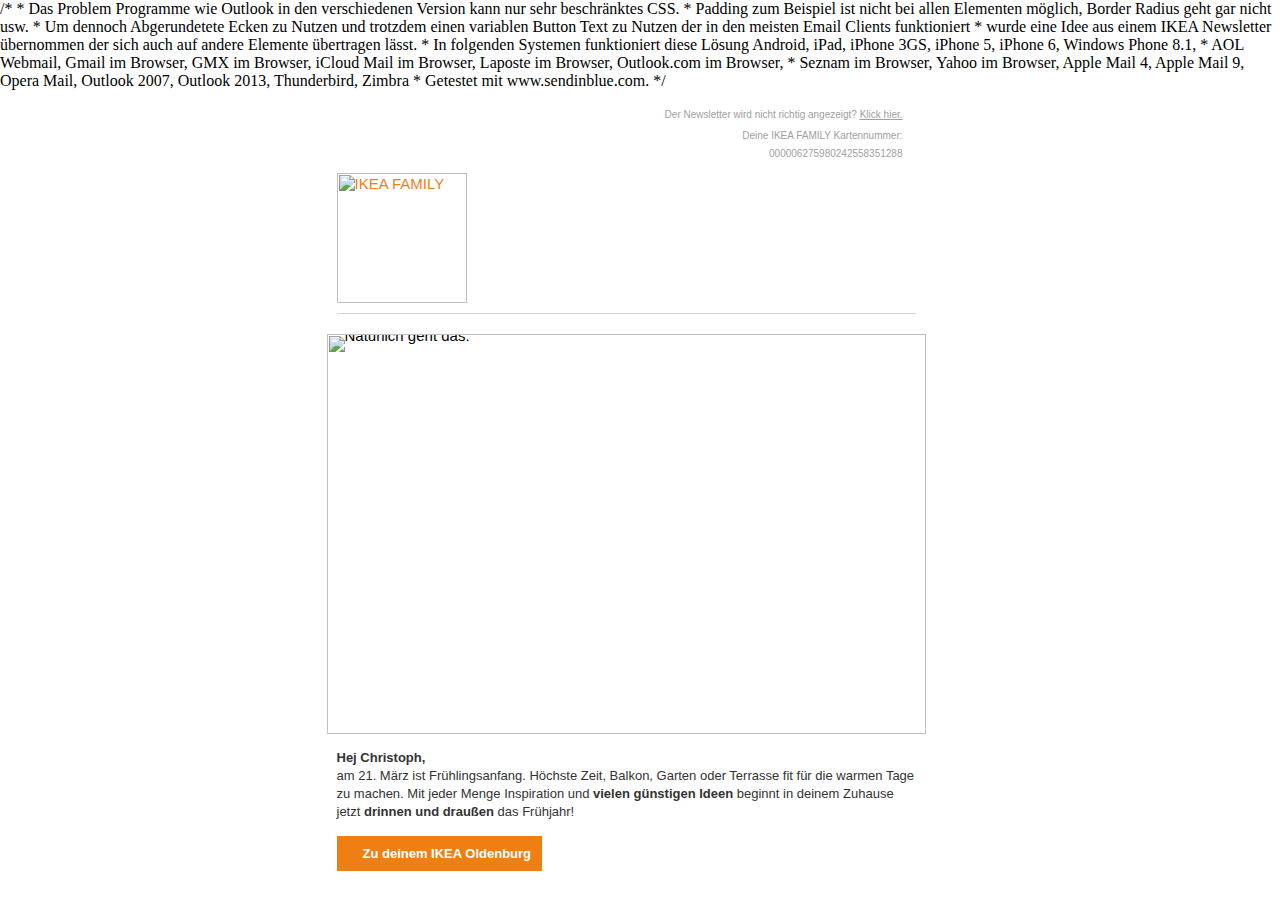
==== Email Templates/Runden Ecken Button.html @ fff4342d "Email Template Runde Ecken" ====
/*
 * Das Problem Programme wie Outlook in den verschiedenen Version kann nur sehr beschränktes CSS. 
 * Padding zum Beispiel ist nicht bei allen Elementen möglich, Border Radius geht gar nicht usw. 
 * Um dennoch Abgerundetete Ecken zu Nutzen und trotzdem einen variablen Button Text zu Nutzen der in den meisten Email Clients funktioniert 
 * wurde eine Idee aus einem IKEA Newsletter übernommen der sich auch auf andere Elemente übertragen lässt. 
 * In folgenden Systemen funktioniert diese Lösung Android, iPad, iPhone 3GS, iPhone 5, iPhone 6, Windows Phone 8.1, 
 * AOL Webmail, Gmail im Browser, GMX im Browser, iCloud Mail im Browser, Laposte im Browser, Outlook.com im Browser, 
 * Seznam im Browser, Yahoo im Browser, Apple Mail 4, Apple Mail 9, Opera Mail, Outlook 2007, Outlook 2013, Thunderbird, Zimbra
 * Getestet mit www.sendinblue.com. 
 */

<!DOCTYPE html PUBLIC "-//W3C//DTD XHTML 1.0 Transitional//EN" "http://www.w3.org/TR/xhtml1/DTD/xhtml1-transitional.dtd">
<html xmlns="http://www.w3.org/1999/xhtml" xmlns:v="urn:schemas-microsoft-com:vml">
	<head>
	<meta http-equiv="X-UA-Compatible" content="IE=edge" />
	<meta name="viewport" content="width=device-width, initial-scale=1" />
	<meta http-equiv="Content-Type" content="text/html; charset=utf-8" />
	<meta name="apple-mobile-web-app-capable" content="yes" />
	<meta name="apple-mobile-web-app-status-bar-style" content="black" />
	<meta name="format-detection" content="telephone=no" />
	<title></title>
	<style type="text/css">        
		/* Resets */
        .ReadMsgBody { width: 100%; background-color: #ebebeb;}
        .ExternalClass {width: 100%; background-color: #ebebeb;}
        .ExternalClass, .ExternalClass p, .ExternalClass span, .ExternalClass font, .ExternalClass td, .ExternalClass div {line-height:100%;}
        body {-webkit-text-size-adjust:none; -ms-text-size-adjust:none;}
        body {margin:0; padding:0;}
        .yshortcuts a {border-bottom: none !important;}
        .rnb-del-min-width{ min-width: 0 !important; }
	</style><!--[if gte mso 11]><style type="text/css">table{border-spacing: 0;	}table td {border-collapse: separate;}</style><![endif]--><!--[if !mso]><!--><style type="text/css">table{border-spacing: 0;} table td {border-collapse: collapse;}</style> <!--<![endif]-->

</head>
<body>
	<table style="text-align:center" align="center" bgcolor="#FFFFFF" border="0" cellpadding="0" cellspacing="0" width="100%">
	   <tbody>
	      <tr>
	         <td style="vertical-align:top" align="left" valign="top">
	            <div align="center">
	               <table style="text-align:center" align="center" bgcolor="#FFFFFF" border="0" cellpadding="0" cellspacing="0" width="627">
	                  <tbody>
	                     <tr>
	                        <td style="vertical-align:top" align="left" valign="top" width="627">
	                           <img class="CToWUd" src="https://ci6.googleusercontent.com/proxy/Rge-6umDldIK0r79fkVGrLZfGG0gTfm3Br0moudXOTrQ17OAxvifv2nCMjVr84qBMw8q6hXHDuzpTgqysh7ThfDVwMa7lgtK3irrl3Y8Y_5JwKg9Nv63Hu3llWJFT-LvoTKhMMdKe7l1z1qnyKNTXtaU2Mc=s0-d-e1-ft#http://open.family-newsletter.de/service/d.gif?i1000q00i3sfq0eri0200h0000000000000002nh6fcgq65" alt="" height="1" hspace="0" border="0" vspace="0" width="1">
	                           <table border="0" cellpadding="0" cellspacing="0" width="627">
	                              <tbody>
	                                 <tr>
	                                    <td style="vertical-align:top" align="left" valign="top" width="599">
	                                       <table border="0" cellpadding="0" cellspacing="0" width="599">
	                                          <tbody>
	                                             <tr>
	                                                <td style="vertical-align:top" height="15" width="10"></td>
	                                                <td style="vertical-align:top" height="15" width="566"></td>
	                                                <td style="vertical-align:top" height="15" width="23"></td>
	                                             </tr>
	                                             <tr>
	                                                <td style="vertical-align:top" width="10"></td>
	                                                <td style="vertical-align:top" align="right" valign="top" width="566"><span style="font-family:Verdana,Arial,Helvetica,sans-serif;font-size:10px;color:#a0a0a0;line-height:18px">Der Newsletter wird nicht richtig angezeigt?&nbsp;</span><a href="http://open.family-newsletter.de/service?i1000q00i3sfy0eri0200d0000000000000002nh6nzb065&amp;params=2379789+scotty2nd%40gmail.com+0+00b22mi0000ec00000000gtj7ssqg55w" style="font-family:Verdana,Arial,Helvetica,sans-serif;font-size:10px;color:#a0a0a0;line-height:18px;text-decoration:underline" title="" target="_blank"><span style="font-family:Verdana,Arial,Helvetica,sans-serif;font-size:10px;color:#a0a0a0;line-height:18px;text-decoration:underline">Klick hier.<span style="font-family:Verdana,Arial,Helvetica,sans-serif;font-size:10px;color:#a0a0a0;line-height:18px;text-decoration:underline;font-size:0">&nbsp;</span></span></a></td>
	                                                <td style="vertical-align:top" width="23"></td>
	                                             </tr>
	                                          </tbody>
	                                       </table>
	                                       <table border="0" cellpadding="0" cellspacing="0" width="599">
	                                          <tbody>
	                                             <tr>
	                                                <td style="vertical-align:top" width="10"></td>
	                                                <td style="vertical-align:top" align="right" valign="top" width="566"><span style="font-family:Verdana,Arial,Helvetica,sans-serif;font-size:10px;color:#a0a0a0;line-height:18px">Deine IKEA FAMILY Kartennummer:</span><br style="font-size:10px;line-height:18px"><span style="font-family:Verdana,Arial,Helvetica,sans-serif;font-size:10px;color:#a0a0a0;line-height:18px">000006275980242558351288</span><br style="font-size:10px;line-height:18px"></td>
	                                                <td style="vertical-align:top" width="23"></td>
	                                             </tr>
	                                          </tbody>
	                                       </table>
	                                       <table border="0" cellpadding="0" cellspacing="0" width="599">
	                                          <tbody>
	                                             <tr>
	                                                <td style="vertical-align:top" height="10" width="10"></td>
	                                                <td style="vertical-align:top" height="10" width="579"></td>
	                                                <td style="vertical-align:top" height="10" width="10"></td>
	                                             </tr>
	                                             <tr>
	                                                <td style="vertical-align:top" width="10"></td>
	                                                <td style="vertical-align:top;line-height:0px" align="left" valign="top" width="579"><a href="http://open.family-newsletter.de/service/d.html?i1000q00i3sg00eri0200d0000000000000002nh6hr3065" style="font-size:15px;text-decoration:none;color:#f07f13;font-family:Verdana,Geneva,sans-serif;line-height:0px" target="_blank"><img class="CToWUd" src="https://ci5.googleusercontent.com/proxy/WDRLwGyMp-wM7e0ba54XkIrBPikC4nI4_rr_Wdnoy0QLTVBytt6KvGb2tPo9Fj3nDPQ1J93VwwZtHf_GKm5phWotsI-sfb0_kJy9Jqm99u8XbktfaP0B_g=s0-d-e1-ft#http://rabx3.de/templates/ikea/family/assets/template/ikea_fam.jpg" alt="IKEA FAMILY" style="font-size:15px;text-decoration:none;color:#f07f13;font-family:Verdana,Geneva,sans-serif;line-height:18px" hspace="0" align="top" border="0" vspace="0" width="130"></a></td>
	                                                <td style="vertical-align:top" width="10"></td>
	                                             </tr>
	                                             <tr>
	                                                <td style="vertical-align:top" height="10" width="10"></td>
	                                                <td style="vertical-align:top" height="10" width="579"></td>
	                                                <td style="vertical-align:top" height="10" width="10"></td>
	                                             </tr>
	                                             <tr>
	                                                <td style="vertical-align:top" height="1" width="10"></td>
	                                                <td style="vertical-align:top" height="1" bgcolor="#d6d6d6" width="579"></td>
	                                                <td style="vertical-align:top" height="1" width="10"></td>
	                                             </tr>
	                                             <tr>
	                                                <td style="vertical-align:top" height="20" width="10"></td>
	                                                <td style="vertical-align:top" height="20" width="579"></td>
	                                                <td style="vertical-align:top" height="20" width="10"></td>
	                                             </tr>
	                                          </tbody>
	                                       </table>
	                                       <table border="0" cellpadding="0" cellspacing="0" width="599">
	                                          <tbody>
	                                             <tr>
	                                                <td style="vertical-align:top;line-height:0px" align="left" valign="top" width="599"><a href="http://open.family-newsletter.de/service?i1000q00i3sgi0eri0200d0000000000000002nh6m4di65&amp;cid=de%7Cem%7CIKEA%20FAMILY%20Oldenburg%7CFY16_Outdoor%7C240945%7CHeader%7CAllgemeines_Angebot" style="font-size:15px;text-decoration:none;color:#000000;font-family:Verdana,Geneva,sans-serif;line-height:0px" target="_blank"><img class="CToWUd" src="https://ci6.googleusercontent.com/proxy/cce0XqAoLjE5-vBAkfmv86cE-1BROrXrOe43nA8WSaz8nYvDVc6itT3yu6TA_8I_8dsbeQlR5QU-Vvks9JpedefpEWk2vZT_qoo8sBFJ-xHDtW0XVuL9uXieizRLp3oSfT-AkImHbnvCeXRh=s0-d-e1-ft#http://picikea.de/im/files/GJ16/0000_Zentral/20160303_IF_NL_Outdoor_kw12/editorial.jpg" alt="Natürlich geht das." title="Natürlich geht das." height="400" border="0" width="599"></a></td>
	                                             </tr>
	                                          </tbody>
	                                       </table>
	                                       <table border="0" cellpadding="0" cellspacing="0" width="599">
	                                          <tbody>
	                                             <tr>
	                                                <td style="vertical-align:top" height="15" width="10"></td>
	                                                <td style="vertical-align:top" height="15" width="579"></td>
	                                                <td style="vertical-align:top" height="15" width="10"></td>
	                                             </tr>
	                                             <tr>
	                                                <td style="vertical-align:top" width="10"></td>
	                                                <td style="vertical-align:top" align="left" valign="top" width="579">
	                                                   <table border="0" cellpadding="0" cellspacing="0" width="579">
	                                                      <tbody>
	                                                         <tr>
	                                                            <td style="vertical-align:top" align="left" valign="top" width="579">
	                                                               <span style="font-weight:bold;font-family:Verdana,Geneva,sans-serif;font-size:13px;color:#333333;line-height:18px">Hej Christoph,</span><br style="font-size:13px;line-height:18px"><span style="font-family:Verdana,Geneva,sans-serif;font-size:13px;color:#333333;line-height:18px">am 21. März ist Frühlingsanfang. Höchste Zeit, Balkon, Garten oder Terrasse fit für die warmen Tage zu machen. Mit jeder Menge Inspiration und <b>vielen günstigen Ideen</b> beginnt in deinem Zuhause jetzt <b>drinnen und draußen</b> das Frühjahr!</span><br style="font-size:13px;line-height:18px">
	                                                               <table style="height:15px" border="0" cellpadding="0" cellspacing="0" width="579">
	                                                                  <tbody>
	                                                                     <tr>
	                                                                        <td style="vertical-align:top" height="15" width="579"></td>
	                                                                     </tr>
	                                                                  </tbody>
	                                                               </table>
	                                                               <table bgcolor="#f07f13" border="0" cellpadding="0" cellspacing="0">
	                                                                  <tbody>
	                                                                     <tr>
	                                                                        <td style="line-height:0px" height="9" align="left" bgcolor="#f07f13" valign="top" width="26"><img class="CToWUd" src="https://ci5.googleusercontent.com/proxy/OGu9364bGDmdL1vCLl18xFjksOujuI6M3Zw3_G5jYaCIoGj8nLtUusZMjkqWCHqemwZo-SeXgCJm5YucxyL-VDPnPI3CSrRKhrRcFWZcUo8Z9ogNlg=s0-d-e1-ft#http://rabx3.de/templates/ikea/family/assets/template/btn_1.jpg" alt="" hspace="0" align="top" border="0" vspace="0"></td>
	                                                                        <td bgcolor="#f07f13"></td>
	                                                                        <td style="line-height:0px" height="9" align="left" bgcolor="#f07f13" valign="top" width="11"><img class="CToWUd" src="https://ci6.googleusercontent.com/proxy/G4KugJhrkOSln8u7jY-b8EnVlcPz55i9E85bba6l-EwbtI0wwJv1lLIqkfDj6-Qlzz3iDwIiQB7qbcpK1gRoC0qAH6aypEHRyTkCNfKXo44M0sAn5g=s0-d-e1-ft#http://rabx3.de/templates/ikea/family/assets/template/btn_2.jpg" alt="" hspace="0" align="top" border="0" vspace="0"></td>
	                                                                     </tr>
	                                                                     <tr>
	                                                                        <td style="line-height:0px" align="center" bgcolor="#f07f13" valign="middle"><img class="CToWUd" src="https://ci4.googleusercontent.com/proxy/nJuDu8tS9YnjDyVo8LdutHoT3x3y4irKErFXHYbTDrDam-l8NV1v2RTNvt4Tt3B3JbK1zrK5ipQjIwFybZ1PT8A3xWWPIRVhex-CQ9SN6wyqpRvcag=s0-d-e1-ft#http://rabx3.de/templates/ikea/family/assets/template/btn_3.jpg" alt="" hspace="0" align="middle" border="0" vspace="0"></td>
	                                                                        <td align="left" bgcolor="#f07f13" valign="middle"><a href="http://open.family-newsletter.de/service?i1000q00i3smi0eri0200d0000000000000002nh6nqmi65&amp;cid=de%7Cem%7CIKEA%20FAMILY%20Oldenburg%7CFY16_Outdoor%7C240945%7CHeader%7CLokale_Aktionen" style="font-size:13px;font-weight:bold;text-decoration:none;color:#ffffff;font-family:Verdana,Geneva,sans-serif;line-height:18px" target="_blank"><span style="font-size:13px;font-weight:bold;text-decoration:none;color:#ffffff;font-family:Verdana,Geneva,sans-serif;line-height:18px">Zu deinem IKEA Oldenburg</span></a></td>
	                                                                        <td bgcolor="#f07f13" width="11"></td>
	                                                                     </tr>
	                                                                     <tr>
	                                                                        <td style="line-height:0px" height="8" align="left" bgcolor="#f07f13" valign="top" width="26"><img class="CToWUd" src="https://ci4.googleusercontent.com/proxy/QYeslo1NtDcJ9BVmaBHvanA6ndRGxlZxRy5S7pv1aKQjn4ouiXb5SARk1cbDIIB8_UlNahsdHmbe4f82_JEcLKec8Re9_rufpr2u7fvZ2NNszacvkw=s0-d-e1-ft#http://rabx3.de/templates/ikea/family/assets/template/btn_4.jpg" alt="" hspace="0" align="top" border="0" vspace="0"></td>
	                                                                        <td bgcolor="#f07f13"></td>
	                                                                        <td style="line-height:0px" height="8" align="left" bgcolor="#f07f13" valign="top" width="11"><img class="CToWUd" src="https://ci4.googleusercontent.com/proxy/eFhEOuxcYCfdhNwZ9Mp72yGcKqWqlw6ktBnZnREsen-k82IWmRiCsupqzE9mhc6wtkdiJK8hzKz9iNgDAZZKcEfKsWxl1_OuhdsMUi2lhrCbdcDsRA=s0-d-e1-ft#http://rabx3.de/templates/ikea/family/assets/template/btn_5.jpg" alt="" hspace="0" align="top" border="0" vspace="0"></td>
	                                                                     </tr>
	                                                                  </tbody>
	                                                               </table>
	                                                            </td>
	                                                         </tr>
	                                                      </tbody>
	                                                   </table>
	                                                </td>
	                                                <td style="vertical-align:top" width="10"></td>
	                                             </tr>
	                                          </tbody>
	                                       </table>
	                                       <table border="0" cellpadding="0" cellspacing="0" width="599">
	                                          <tbody>
	                                             <tr>
	                                                <td style="vertical-align:top" height="10" width="599"></td>
	                                             </tr>
	                                          </tbody>
	                                       </table>
	                                    </td>
	                                 </tr>
	                              </tbody>
	                           </table>
	                        </td>
	                     </tr>
	                  </tbody>
	               </table>
	            </div>
	         </td>
	      </tr>
	   </tbody>
	</table>
</body>
</html>
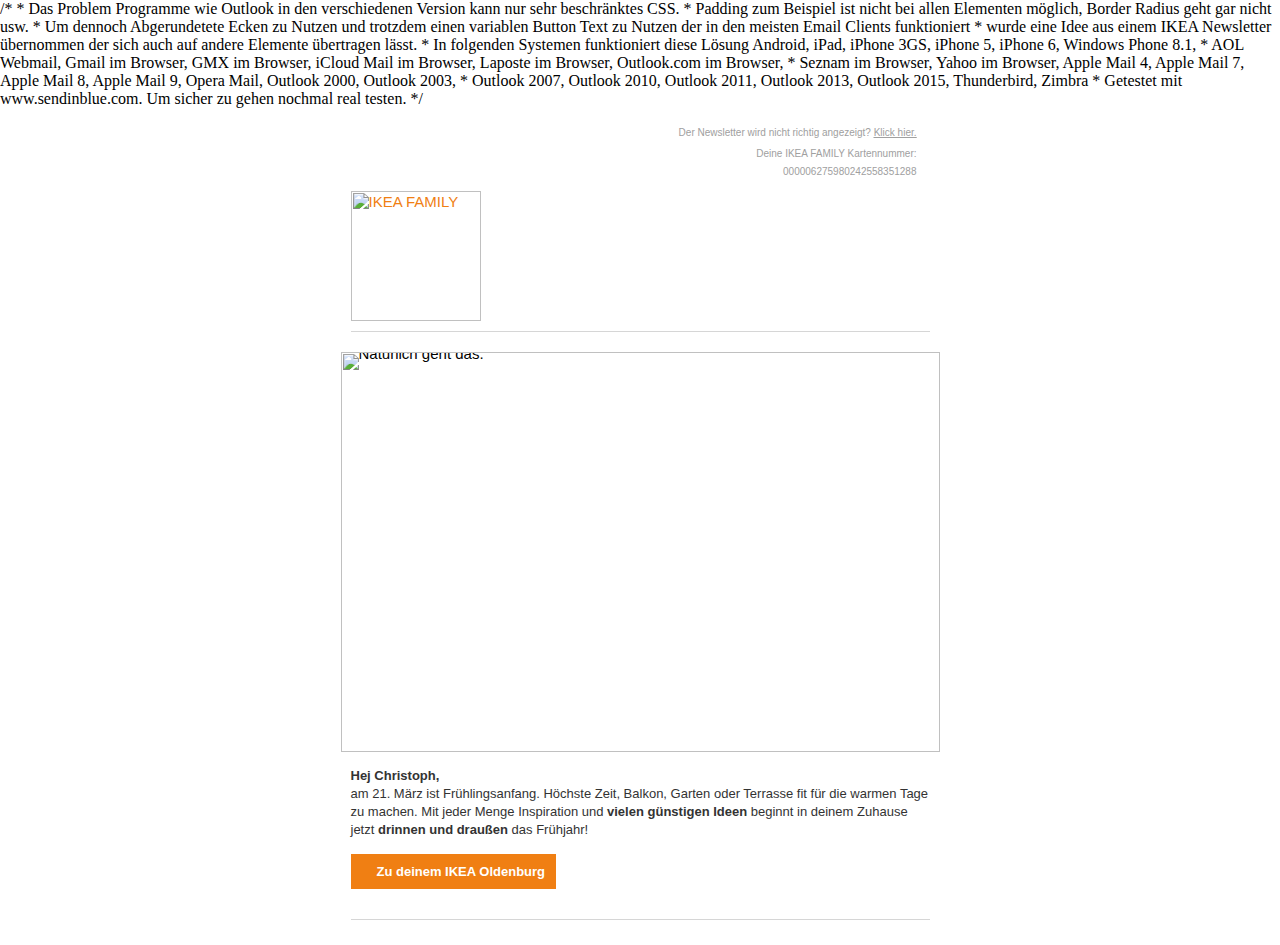
==== commit ad5aee9f: "Mail Template Round Corners" ====
--- a/Email Templates/Runden Ecken Button.html
+++ b/Email Templates/Runden Ecken Button.html
@@ -5,175 +5,246 @@
  * wurde eine Idee aus einem IKEA Newsletter übernommen der sich auch auf andere Elemente übertragen lässt. 
  * In folgenden Systemen funktioniert diese Lösung Android, iPad, iPhone 3GS, iPhone 5, iPhone 6, Windows Phone 8.1, 
  * AOL Webmail, Gmail im Browser, GMX im Browser, iCloud Mail im Browser, Laposte im Browser, Outlook.com im Browser, 
- * Seznam im Browser, Yahoo im Browser, Apple Mail 4, Apple Mail 9, Opera Mail, Outlook 2007, Outlook 2013, Thunderbird, Zimbra
- * Getestet mit www.sendinblue.com. 
+ * Seznam im Browser, Yahoo im Browser, Apple Mail 4, Apple Mail 7, Apple Mail 8, Apple Mail 9, Opera Mail, Outlook 2000, Outlook 2003, 
+ * Outlook 2007, Outlook 2010, Outlook 2011, Outlook 2013, Outlook 2015, Thunderbird, Zimbra
+ * Getestet mit www.sendinblue.com. Um sicher zu gehen nochmal real testen. 
  */
 
 <!DOCTYPE html PUBLIC "-//W3C//DTD XHTML 1.0 Transitional//EN" "http://www.w3.org/TR/xhtml1/DTD/xhtml1-transitional.dtd">
 <html xmlns="http://www.w3.org/1999/xhtml" xmlns:v="urn:schemas-microsoft-com:vml">
-	<head>
-	<meta http-equiv="X-UA-Compatible" content="IE=edge" />
-	<meta name="viewport" content="width=device-width, initial-scale=1" />
-	<meta http-equiv="Content-Type" content="text/html; charset=utf-8" />
-	<meta name="apple-mobile-web-app-capable" content="yes" />
-	<meta name="apple-mobile-web-app-status-bar-style" content="black" />
-	<meta name="format-detection" content="telephone=no" />
-	<title></title>
-	<style type="text/css">        
-		/* Resets */
-        .ReadMsgBody { width: 100%; background-color: #ebebeb;}
-        .ExternalClass {width: 100%; background-color: #ebebeb;}
-        .ExternalClass, .ExternalClass p, .ExternalClass span, .ExternalClass font, .ExternalClass td, .ExternalClass div {line-height:100%;}
-        body {-webkit-text-size-adjust:none; -ms-text-size-adjust:none;}
-        body {margin:0; padding:0;}
-        .yshortcuts a {border-bottom: none !important;}
-        .rnb-del-min-width{ min-width: 0 !important; }
-	</style><!--[if gte mso 11]><style type="text/css">table{border-spacing: 0;	}table td {border-collapse: separate;}</style><![endif]--><!--[if !mso]><!--><style type="text/css">table{border-spacing: 0;} table td {border-collapse: collapse;}</style> <!--<![endif]-->
-
-</head>
-<body>
-	<table style="text-align:center" align="center" bgcolor="#FFFFFF" border="0" cellpadding="0" cellspacing="0" width="100%">
-	   <tbody>
-	      <tr>
-	         <td style="vertical-align:top" align="left" valign="top">
-	            <div align="center">
-	               <table style="text-align:center" align="center" bgcolor="#FFFFFF" border="0" cellpadding="0" cellspacing="0" width="627">
-	                  <tbody>
-	                     <tr>
-	                        <td style="vertical-align:top" align="left" valign="top" width="627">
-	                           <img class="CToWUd" src="https://ci6.googleusercontent.com/proxy/Rge-6umDldIK0r79fkVGrLZfGG0gTfm3Br0moudXOTrQ17OAxvifv2nCMjVr84qBMw8q6hXHDuzpTgqysh7ThfDVwMa7lgtK3irrl3Y8Y_5JwKg9Nv63Hu3llWJFT-LvoTKhMMdKe7l1z1qnyKNTXtaU2Mc=s0-d-e1-ft#http://open.family-newsletter.de/service/d.gif?i1000q00i3sfq0eri0200h0000000000000002nh6fcgq65" alt="" height="1" hspace="0" border="0" vspace="0" width="1">
-	                           <table border="0" cellpadding="0" cellspacing="0" width="627">
-	                              <tbody>
-	                                 <tr>
-	                                    <td style="vertical-align:top" align="left" valign="top" width="599">
-	                                       <table border="0" cellpadding="0" cellspacing="0" width="599">
-	                                          <tbody>
-	                                             <tr>
-	                                                <td style="vertical-align:top" height="15" width="10"></td>
-	                                                <td style="vertical-align:top" height="15" width="566"></td>
-	                                                <td style="vertical-align:top" height="15" width="23"></td>
-	                                             </tr>
-	                                             <tr>
-	                                                <td style="vertical-align:top" width="10"></td>
-	                                                <td style="vertical-align:top" align="right" valign="top" width="566"><span style="font-family:Verdana,Arial,Helvetica,sans-serif;font-size:10px;color:#a0a0a0;line-height:18px">Der Newsletter wird nicht richtig angezeigt?&nbsp;</span><a href="http://open.family-newsletter.de/service?i1000q00i3sfy0eri0200d0000000000000002nh6nzb065&amp;params=2379789+scotty2nd%40gmail.com+0+00b22mi0000ec00000000gtj7ssqg55w" style="font-family:Verdana,Arial,Helvetica,sans-serif;font-size:10px;color:#a0a0a0;line-height:18px;text-decoration:underline" title="" target="_blank"><span style="font-family:Verdana,Arial,Helvetica,sans-serif;font-size:10px;color:#a0a0a0;line-height:18px;text-decoration:underline">Klick hier.<span style="font-family:Verdana,Arial,Helvetica,sans-serif;font-size:10px;color:#a0a0a0;line-height:18px;text-decoration:underline;font-size:0">&nbsp;</span></span></a></td>
-	                                                <td style="vertical-align:top" width="23"></td>
-	                                             </tr>
-	                                          </tbody>
-	                                       </table>
-	                                       <table border="0" cellpadding="0" cellspacing="0" width="599">
-	                                          <tbody>
-	                                             <tr>
-	                                                <td style="vertical-align:top" width="10"></td>
-	                                                <td style="vertical-align:top" align="right" valign="top" width="566"><span style="font-family:Verdana,Arial,Helvetica,sans-serif;font-size:10px;color:#a0a0a0;line-height:18px">Deine IKEA FAMILY Kartennummer:</span><br style="font-size:10px;line-height:18px"><span style="font-family:Verdana,Arial,Helvetica,sans-serif;font-size:10px;color:#a0a0a0;line-height:18px">000006275980242558351288</span><br style="font-size:10px;line-height:18px"></td>
-	                                                <td style="vertical-align:top" width="23"></td>
-	                                             </tr>
-	                                          </tbody>
-	                                       </table>
-	                                       <table border="0" cellpadding="0" cellspacing="0" width="599">
-	                                          <tbody>
-	                                             <tr>
-	                                                <td style="vertical-align:top" height="10" width="10"></td>
-	                                                <td style="vertical-align:top" height="10" width="579"></td>
-	                                                <td style="vertical-align:top" height="10" width="10"></td>
-	                                             </tr>
-	                                             <tr>
-	                                                <td style="vertical-align:top" width="10"></td>
-	                                                <td style="vertical-align:top;line-height:0px" align="left" valign="top" width="579"><a href="http://open.family-newsletter.de/service/d.html?i1000q00i3sg00eri0200d0000000000000002nh6hr3065" style="font-size:15px;text-decoration:none;color:#f07f13;font-family:Verdana,Geneva,sans-serif;line-height:0px" target="_blank"><img class="CToWUd" src="https://ci5.googleusercontent.com/proxy/WDRLwGyMp-wM7e0ba54XkIrBPikC4nI4_rr_Wdnoy0QLTVBytt6KvGb2tPo9Fj3nDPQ1J93VwwZtHf_GKm5phWotsI-sfb0_kJy9Jqm99u8XbktfaP0B_g=s0-d-e1-ft#http://rabx3.de/templates/ikea/family/assets/template/ikea_fam.jpg" alt="IKEA FAMILY" style="font-size:15px;text-decoration:none;color:#f07f13;font-family:Verdana,Geneva,sans-serif;line-height:18px" hspace="0" align="top" border="0" vspace="0" width="130"></a></td>
-	                                                <td style="vertical-align:top" width="10"></td>
-	                                             </tr>
-	                                             <tr>
-	                                                <td style="vertical-align:top" height="10" width="10"></td>
-	                                                <td style="vertical-align:top" height="10" width="579"></td>
-	                                                <td style="vertical-align:top" height="10" width="10"></td>
-	                                             </tr>
-	                                             <tr>
-	                                                <td style="vertical-align:top" height="1" width="10"></td>
-	                                                <td style="vertical-align:top" height="1" bgcolor="#d6d6d6" width="579"></td>
-	                                                <td style="vertical-align:top" height="1" width="10"></td>
-	                                             </tr>
-	                                             <tr>
-	                                                <td style="vertical-align:top" height="20" width="10"></td>
-	                                                <td style="vertical-align:top" height="20" width="579"></td>
-	                                                <td style="vertical-align:top" height="20" width="10"></td>
-	                                             </tr>
-	                                          </tbody>
-	                                       </table>
-	                                       <table border="0" cellpadding="0" cellspacing="0" width="599">
-	                                          <tbody>
-	                                             <tr>
-	                                                <td style="vertical-align:top;line-height:0px" align="left" valign="top" width="599"><a href="http://open.family-newsletter.de/service?i1000q00i3sgi0eri0200d0000000000000002nh6m4di65&amp;cid=de%7Cem%7CIKEA%20FAMILY%20Oldenburg%7CFY16_Outdoor%7C240945%7CHeader%7CAllgemeines_Angebot" style="font-size:15px;text-decoration:none;color:#000000;font-family:Verdana,Geneva,sans-serif;line-height:0px" target="_blank"><img class="CToWUd" src="https://ci6.googleusercontent.com/proxy/cce0XqAoLjE5-vBAkfmv86cE-1BROrXrOe43nA8WSaz8nYvDVc6itT3yu6TA_8I_8dsbeQlR5QU-Vvks9JpedefpEWk2vZT_qoo8sBFJ-xHDtW0XVuL9uXieizRLp3oSfT-AkImHbnvCeXRh=s0-d-e1-ft#http://picikea.de/im/files/GJ16/0000_Zentral/20160303_IF_NL_Outdoor_kw12/editorial.jpg" alt="Natürlich geht das." title="Natürlich geht das." height="400" border="0" width="599"></a></td>
-	                                             </tr>
-	                                          </tbody>
-	                                       </table>
-	                                       <table border="0" cellpadding="0" cellspacing="0" width="599">
-	                                          <tbody>
-	                                             <tr>
-	                                                <td style="vertical-align:top" height="15" width="10"></td>
-	                                                <td style="vertical-align:top" height="15" width="579"></td>
-	                                                <td style="vertical-align:top" height="15" width="10"></td>
-	                                             </tr>
-	                                             <tr>
-	                                                <td style="vertical-align:top" width="10"></td>
-	                                                <td style="vertical-align:top" align="left" valign="top" width="579">
-	                                                   <table border="0" cellpadding="0" cellspacing="0" width="579">
-	                                                      <tbody>
-	                                                         <tr>
-	                                                            <td style="vertical-align:top" align="left" valign="top" width="579">
-	                                                               <span style="font-weight:bold;font-family:Verdana,Geneva,sans-serif;font-size:13px;color:#333333;line-height:18px">Hej Christoph,</span><br style="font-size:13px;line-height:18px"><span style="font-family:Verdana,Geneva,sans-serif;font-size:13px;color:#333333;line-height:18px">am 21. März ist Frühlingsanfang. Höchste Zeit, Balkon, Garten oder Terrasse fit für die warmen Tage zu machen. Mit jeder Menge Inspiration und <b>vielen günstigen Ideen</b> beginnt in deinem Zuhause jetzt <b>drinnen und draußen</b> das Frühjahr!</span><br style="font-size:13px;line-height:18px">
-	                                                               <table style="height:15px" border="0" cellpadding="0" cellspacing="0" width="579">
-	                                                                  <tbody>
-	                                                                     <tr>
-	                                                                        <td style="vertical-align:top" height="15" width="579"></td>
-	                                                                     </tr>
-	                                                                  </tbody>
-	                                                               </table>
-	                                                               <table bgcolor="#f07f13" border="0" cellpadding="0" cellspacing="0">
-	                                                                  <tbody>
-	                                                                     <tr>
-	                                                                        <td style="line-height:0px" height="9" align="left" bgcolor="#f07f13" valign="top" width="26"><img class="CToWUd" src="https://ci5.googleusercontent.com/proxy/OGu9364bGDmdL1vCLl18xFjksOujuI6M3Zw3_G5jYaCIoGj8nLtUusZMjkqWCHqemwZo-SeXgCJm5YucxyL-VDPnPI3CSrRKhrRcFWZcUo8Z9ogNlg=s0-d-e1-ft#http://rabx3.de/templates/ikea/family/assets/template/btn_1.jpg" alt="" hspace="0" align="top" border="0" vspace="0"></td>
-	                                                                        <td bgcolor="#f07f13"></td>
-	                                                                        <td style="line-height:0px" height="9" align="left" bgcolor="#f07f13" valign="top" width="11"><img class="CToWUd" src="https://ci6.googleusercontent.com/proxy/G4KugJhrkOSln8u7jY-b8EnVlcPz55i9E85bba6l-EwbtI0wwJv1lLIqkfDj6-Qlzz3iDwIiQB7qbcpK1gRoC0qAH6aypEHRyTkCNfKXo44M0sAn5g=s0-d-e1-ft#http://rabx3.de/templates/ikea/family/assets/template/btn_2.jpg" alt="" hspace="0" align="top" border="0" vspace="0"></td>
-	                                                                     </tr>
-	                                                                     <tr>
-	                                                                        <td style="line-height:0px" align="center" bgcolor="#f07f13" valign="middle"><img class="CToWUd" src="https://ci4.googleusercontent.com/proxy/nJuDu8tS9YnjDyVo8LdutHoT3x3y4irKErFXHYbTDrDam-l8NV1v2RTNvt4Tt3B3JbK1zrK5ipQjIwFybZ1PT8A3xWWPIRVhex-CQ9SN6wyqpRvcag=s0-d-e1-ft#http://rabx3.de/templates/ikea/family/assets/template/btn_3.jpg" alt="" hspace="0" align="middle" border="0" vspace="0"></td>
-	                                                                        <td align="left" bgcolor="#f07f13" valign="middle"><a href="http://open.family-newsletter.de/service?i1000q00i3smi0eri0200d0000000000000002nh6nqmi65&amp;cid=de%7Cem%7CIKEA%20FAMILY%20Oldenburg%7CFY16_Outdoor%7C240945%7CHeader%7CLokale_Aktionen" style="font-size:13px;font-weight:bold;text-decoration:none;color:#ffffff;font-family:Verdana,Geneva,sans-serif;line-height:18px" target="_blank"><span style="font-size:13px;font-weight:bold;text-decoration:none;color:#ffffff;font-family:Verdana,Geneva,sans-serif;line-height:18px">Zu deinem IKEA Oldenburg</span></a></td>
-	                                                                        <td bgcolor="#f07f13" width="11"></td>
-	                                                                     </tr>
-	                                                                     <tr>
-	                                                                        <td style="line-height:0px" height="8" align="left" bgcolor="#f07f13" valign="top" width="26"><img class="CToWUd" src="https://ci4.googleusercontent.com/proxy/QYeslo1NtDcJ9BVmaBHvanA6ndRGxlZxRy5S7pv1aKQjn4ouiXb5SARk1cbDIIB8_UlNahsdHmbe4f82_JEcLKec8Re9_rufpr2u7fvZ2NNszacvkw=s0-d-e1-ft#http://rabx3.de/templates/ikea/family/assets/template/btn_4.jpg" alt="" hspace="0" align="top" border="0" vspace="0"></td>
-	                                                                        <td bgcolor="#f07f13"></td>
-	                                                                        <td style="line-height:0px" height="8" align="left" bgcolor="#f07f13" valign="top" width="11"><img class="CToWUd" src="https://ci4.googleusercontent.com/proxy/eFhEOuxcYCfdhNwZ9Mp72yGcKqWqlw6ktBnZnREsen-k82IWmRiCsupqzE9mhc6wtkdiJK8hzKz9iNgDAZZKcEfKsWxl1_OuhdsMUi2lhrCbdcDsRA=s0-d-e1-ft#http://rabx3.de/templates/ikea/family/assets/template/btn_5.jpg" alt="" hspace="0" align="top" border="0" vspace="0"></td>
-	                                                                     </tr>
-	                                                                  </tbody>
-	                                                               </table>
-	                                                            </td>
-	                                                         </tr>
-	                                                      </tbody>
-	                                                   </table>
-	                                                </td>
-	                                                <td style="vertical-align:top" width="10"></td>
-	                                             </tr>
-	                                          </tbody>
-	                                       </table>
-	                                       <table border="0" cellpadding="0" cellspacing="0" width="599">
-	                                          <tbody>
-	                                             <tr>
-	                                                <td style="vertical-align:top" height="10" width="599"></td>
-	                                             </tr>
-	                                          </tbody>
-	                                       </table>
-	                                    </td>
-	                                 </tr>
-	                              </tbody>
-	                           </table>
-	                        </td>
-	                     </tr>
-	                  </tbody>
-	               </table>
-	            </div>
-	         </td>
-	      </tr>
-	   </tbody>
-	</table>
-</body>
+   <head>
+      <meta http-equiv="X-UA-Compatible" content="IE=edge" />
+      <meta name="viewport" content="width=device-width, initial-scale=1" />
+      <meta http-equiv="Content-Type" content="text/html; charset=utf-8" />
+      <meta name="apple-mobile-web-app-capable" content="yes" />
+      <meta name="apple-mobile-web-app-status-bar-style" content="black" />
+      <meta name="format-detection" content="telephone=no" />
+      <title>asd</title>
+      <style type="text/css">        /* Resets */
+         .ReadMsgBody { width: 100%; background-color: #ebebeb;}
+         .ExternalClass {width: 100%; background-color: #ebebeb;}
+         .ExternalClass, .ExternalClass p, .ExternalClass span, .ExternalClass font, .ExternalClass td, .ExternalClass div {line-height:100%;}
+         body {-webkit-text-size-adjust:none; -ms-text-size-adjust:none;}
+         body {margin:0; padding:0;}
+         .yshortcuts a {border-bottom: none !important;}
+         .rnb-del-min-width{ min-width: 0 !important; }
+      </style>
+      <!--[if gte mso 11]>
+      <style type="text/css">table{border-spacing: 0;	}table td {border-collapse: separate;}</style>
+      <![endif]--><!--[if !mso]><!-->
+      <style type="text/css">table{border-spacing: 0;} table td {border-collapse: collapse;}</style>
+      <!--<![endif]-->
+   </head>
+   <body>
+      <table style="text-align:center" align="center" bgcolor="#FFFFFF" border="0" cellpadding="0" cellspacing="0" width="100%">
+         <tbody>
+            <tr>
+               <td style="vertical-align:top" align="left" valign="top">
+                  <div align="center">
+                     <table style="text-align:center" align="center" bgcolor="#FFFFFF" border="0" cellpadding="0" cellspacing="0" width="599">
+                        <tbody>
+                           <tr>
+                              <td style="vertical-align:top" align="left" valign="top" width="599">
+                                 <img class="CToWUd" src="https://ci6.googleusercontent.com/proxy/Rge-6umDldIK0r79fkVGrLZfGG0gTfm3Br0moudXOTrQ17OAxvifv2nCMjVr84qBMw8q6hXHDuzpTgqysh7ThfDVwMa7lgtK3irrl3Y8Y_5JwKg9Nv63Hu3llWJFT-LvoTKhMMdKe7l1z1qnyKNTXtaU2Mc=s0-d-e1-ft#http://open.family-newsletter.de/service/d.gif?i1000q00i3sfq0eri0200h0000000000000002nh6fcgq65" alt="" height="1" hspace="0" border="0" vspace="0" width="1">
+                                 <table border="0" cellpadding="0" cellspacing="0" width="599">
+                                    <tbody>
+                                       <tr>
+                                          <td style="vertical-align:top" align="left" valign="top" width="599">
+                                             <table border="0" cellpadding="0" cellspacing="0" width="599">
+                                                <tbody>
+                                                   <tr>
+                                                      <td style="vertical-align:top" height="15" width="10"></td>
+                                                      <td style="vertical-align:top" height="15" width="566"></td>
+                                                      <td style="vertical-align:top" height="15" width="23"></td>
+                                                   </tr>
+                                                   <tr>
+                                                      <td style="vertical-align:top" width="10"></td>
+                                                      <td style="vertical-align:top" align="right" valign="top" width="566"><span style="font-family:Verdana,Arial,Helvetica,sans-serif;font-size:10px;color:#a0a0a0;line-height:18px">Der Newsletter wird nicht richtig angezeigt?&nbsp;</span><a href="http://open.family-newsletter.de/service?i1000q00i3sfy0eri0200d0000000000000002nh6nzb065&amp;params=2379789+scotty2nd%40gmail.com+0+00b22mi0000ec00000000gtj7ssqg55w" style="font-family:Verdana,Arial,Helvetica,sans-serif;font-size:10px;color:#a0a0a0;line-height:18px;text-decoration:underline" title="" target="_blank"><span style="font-family:Verdana,Arial,Helvetica,sans-serif;font-size:10px;color:#a0a0a0;line-height:18px;text-decoration:underline">Klick hier.<span style="font-family:Verdana,Arial,Helvetica,sans-serif;font-size:10px;color:#a0a0a0;line-height:18px;text-decoration:underline;font-size:0">&nbsp;</span></span></a></td>
+                                                      <td style="vertical-align:top" width="23"></td>
+                                                   </tr>
+                                                </tbody>
+                                             </table>
+                                             <table border="0" cellpadding="0" cellspacing="0" width="599">
+                                                <tbody>
+                                                   <tr>
+                                                      <td style="vertical-align:top" width="10"></td>
+                                                      <td style="vertical-align:top" align="right" valign="top" width="566"><span style="font-family:Verdana,Arial,Helvetica,sans-serif;font-size:10px;color:#a0a0a0;line-height:18px">Deine IKEA FAMILY Kartennummer:</span><br style="font-size:10px;line-height:18px"><span style="font-family:Verdana,Arial,Helvetica,sans-serif;font-size:10px;color:#a0a0a0;line-height:18px">000006275980242558351288</span><br style="font-size:10px;line-height:18px"></td>
+                                                      <td style="vertical-align:top" width="23"></td>
+                                                   </tr>
+                                                </tbody>
+                                             </table>
+                                             <table border="0" cellpadding="0" cellspacing="0" width="599">
+                                                <tbody>
+                                                   <tr>
+                                                      <td style="vertical-align:top" height="10" width="10"></td>
+                                                      <td style="vertical-align:top" height="10" width="579"></td>
+                                                      <td style="vertical-align:top" height="10" width="10"></td>
+                                                   </tr>
+                                                   <tr>
+                                                      <td style="vertical-align:top" width="10"></td>
+                                                      <td style="vertical-align:top;line-height:0px" align="left" valign="top" width="579"><a href="http://open.family-newsletter.de/service/d.html?i1000q00i3sg00eri0200d0000000000000002nh6hr3065" style="font-size:15px;text-decoration:none;color:#f07f13;font-family:Verdana,Geneva,sans-serif;line-height:0px" target="_blank"><img class="CToWUd" src="https://ci5.googleusercontent.com/proxy/WDRLwGyMp-wM7e0ba54XkIrBPikC4nI4_rr_Wdnoy0QLTVBytt6KvGb2tPo9Fj3nDPQ1J93VwwZtHf_GKm5phWotsI-sfb0_kJy9Jqm99u8XbktfaP0B_g=s0-d-e1-ft#http://rabx3.de/templates/ikea/family/assets/template/ikea_fam.jpg" alt="IKEA FAMILY" style="font-size:15px;text-decoration:none;color:#f07f13;font-family:Verdana,Geneva,sans-serif;line-height:18px" hspace="0" align="top" border="0" vspace="0" width="130"></a></td>
+                                                      <td style="vertical-align:top" width="10"></td>
+                                                   </tr>
+                                                   <tr>
+                                                      <td style="vertical-align:top" height="10" width="10"></td>
+                                                      <td style="vertical-align:top" height="10" width="579"></td>
+                                                      <td style="vertical-align:top" height="10" width="10"></td>
+                                                   </tr>
+                                                   <tr>
+                                                      <td style="vertical-align:top" height="1" width="10"></td>
+                                                      <td style="vertical-align:top" height="1" bgcolor="#d6d6d6" width="579"></td>
+                                                      <td style="vertical-align:top" height="1" width="10"></td>
+                                                   </tr>
+                                                   <tr>
+                                                      <td style="vertical-align:top" height="20" width="10"></td>
+                                                      <td style="vertical-align:top" height="20" width="579"></td>
+                                                      <td style="vertical-align:top" height="20" width="10"></td>
+                                                   </tr>
+                                                </tbody>
+                                             </table>
+                                             <table border="0" cellpadding="0" cellspacing="0" width="599">
+                                                <tbody>
+                                                   <tr>
+                                                      <td style="vertical-align:top;line-height:0px" align="left" valign="top" width="599"><a href="http://open.family-newsletter.de/service?i1000q00i3sgi0eri0200d0000000000000002nh6m4di65&amp;cid=de%7Cem%7CIKEA%20FAMILY%20Oldenburg%7CFY16_Outdoor%7C240945%7CHeader%7CAllgemeines_Angebot" style="font-size:15px;text-decoration:none;color:#000000;font-family:Verdana,Geneva,sans-serif;line-height:0px" target="_blank"><img class="CToWUd" src="https://ci6.googleusercontent.com/proxy/cce0XqAoLjE5-vBAkfmv86cE-1BROrXrOe43nA8WSaz8nYvDVc6itT3yu6TA_8I_8dsbeQlR5QU-Vvks9JpedefpEWk2vZT_qoo8sBFJ-xHDtW0XVuL9uXieizRLp3oSfT-AkImHbnvCeXRh=s0-d-e1-ft#http://picikea.de/im/files/GJ16/0000_Zentral/20160303_IF_NL_Outdoor_kw12/editorial.jpg" alt="Natürlich geht das." title="Natürlich geht das." height="400" border="0" width="599"></a></td>
+                                                   </tr>
+                                                </tbody>
+                                             </table>
+                                             <table border="0" cellpadding="0" cellspacing="0" width="599">
+                                                <tbody>
+                                                   <tr>
+                                                      <td style="vertical-align:top" height="15" width="10"></td>
+                                                      <td style="vertical-align:top" height="15" width="579"></td>
+                                                      <td style="vertical-align:top" height="15" width="10"></td>
+                                                   </tr>
+                                                   <tr>
+                                                      <td style="vertical-align:top" width="10"></td>
+                                                      <td style="vertical-align:top" align="left" valign="top" width="579">
+                                                         <table border="0" cellpadding="0" cellspacing="0" width="579">
+                                                            <tbody>
+                                                               <tr>
+                                                                  <td style="vertical-align:top" align="left" valign="top" width="579">
+                                                                     <span style="font-weight:bold;font-family:Verdana,Geneva,sans-serif;font-size:13px;color:#333333;line-height:18px">Hej Christoph,</span><br style="font-size:13px;line-height:18px"><span style="font-family:Verdana,Geneva,sans-serif;font-size:13px;color:#333333;line-height:18px">am 21. März ist Frühlingsanfang. Höchste Zeit, Balkon, Garten oder Terrasse fit für die warmen Tage zu machen. Mit jeder Menge Inspiration und <b>vielen günstigen Ideen</b> beginnt in deinem Zuhause jetzt <b>drinnen und draußen</b> das Frühjahr!</span><br style="font-size:13px;line-height:18px">
+                                                                     <table style="height:15px" border="0" cellpadding="0" cellspacing="0" width="579">
+                                                                        <tbody>
+                                                                           <tr>
+                                                                              <td style="vertical-align:top" height="15" width="579"></td>
+                                                                           </tr>
+                                                                        </tbody>
+                                                                     </table>
+                                                                     <table bgcolor="#f07f13" border="0" cellpadding="0" cellspacing="0">
+                                                                        <tbody>
+                                                                           <tr>
+                                                                              <td style="line-height:0px" height="9" align="left" bgcolor="#f07f13" valign="top" width="26"><img class="CToWUd" src="https://ci5.googleusercontent.com/proxy/OGu9364bGDmdL1vCLl18xFjksOujuI6M3Zw3_G5jYaCIoGj8nLtUusZMjkqWCHqemwZo-SeXgCJm5YucxyL-VDPnPI3CSrRKhrRcFWZcUo8Z9ogNlg=s0-d-e1-ft#http://rabx3.de/templates/ikea/family/assets/template/btn_1.jpg" alt="" hspace="0" align="top" border="0" vspace="0"></td>
+                                                                              <td bgcolor="#f07f13"></td>
+                                                                              <td style="line-height:0px" height="9" align="left" bgcolor="#f07f13" valign="top" width="11"><img class="CToWUd" src="https://ci6.googleusercontent.com/proxy/G4KugJhrkOSln8u7jY-b8EnVlcPz55i9E85bba6l-EwbtI0wwJv1lLIqkfDj6-Qlzz3iDwIiQB7qbcpK1gRoC0qAH6aypEHRyTkCNfKXo44M0sAn5g=s0-d-e1-ft#http://rabx3.de/templates/ikea/family/assets/template/btn_2.jpg" alt="" hspace="0" align="top" border="0" vspace="0"></td>
+                                                                           </tr>
+                                                                           <tr>
+                                                                              <td style="line-height:0px" align="center" bgcolor="#f07f13" valign="middle"><img class="CToWUd" src="https://ci4.googleusercontent.com/proxy/nJuDu8tS9YnjDyVo8LdutHoT3x3y4irKErFXHYbTDrDam-l8NV1v2RTNvt4Tt3B3JbK1zrK5ipQjIwFybZ1PT8A3xWWPIRVhex-CQ9SN6wyqpRvcag=s0-d-e1-ft#http://rabx3.de/templates/ikea/family/assets/template/btn_3.jpg" alt="" hspace="0" align="middle" border="0" vspace="0"></td>
+                                                                              <td align="left" bgcolor="#f07f13" valign="middle"><a href="http://open.family-newsletter.de/service?i1000q00i3smi0eri0200d0000000000000002nh6nqmi65&amp;cid=de%7Cem%7CIKEA%20FAMILY%20Oldenburg%7CFY16_Outdoor%7C240945%7CHeader%7CLokale_Aktionen" style="font-size:13px;font-weight:bold;text-decoration:none;color:#ffffff;font-family:Verdana,Geneva,sans-serif;line-height:18px" target="_blank"><span style="font-size:13px;font-weight:bold;text-decoration:none;color:#ffffff;font-family:Verdana,Geneva,sans-serif;line-height:18px">Zu deinem IKEA Oldenburg</span></a></td>
+                                                                              <td bgcolor="#f07f13" width="11"></td>
+                                                                           </tr>
+                                                                           <tr>
+                                                                              <td style="line-height:0px" height="8" align="left" bgcolor="#f07f13" valign="top" width="26"><img class="CToWUd" src="https://ci4.googleusercontent.com/proxy/QYeslo1NtDcJ9BVmaBHvanA6ndRGxlZxRy5S7pv1aKQjn4ouiXb5SARk1cbDIIB8_UlNahsdHmbe4f82_JEcLKec8Re9_rufpr2u7fvZ2NNszacvkw=s0-d-e1-ft#http://rabx3.de/templates/ikea/family/assets/template/btn_4.jpg" alt="" hspace="0" align="top" border="0" vspace="0"></td>
+                                                                              <td bgcolor="#f07f13"></td>
+                                                                              <td style="line-height:0px" height="8" align="left" bgcolor="#f07f13" valign="top" width="11"><img class="CToWUd" src="https://ci4.googleusercontent.com/proxy/eFhEOuxcYCfdhNwZ9Mp72yGcKqWqlw6ktBnZnREsen-k82IWmRiCsupqzE9mhc6wtkdiJK8hzKz9iNgDAZZKcEfKsWxl1_OuhdsMUi2lhrCbdcDsRA=s0-d-e1-ft#http://rabx3.de/templates/ikea/family/assets/template/btn_5.jpg" alt="" hspace="0" align="top" border="0" vspace="0"></td>
+                                                                           </tr>
+                                                                        </tbody>
+                                                                     </table>
+                                                                  </td>
+                                                               </tr>
+                                                            </tbody>
+                                                         </table>
+                                                         <table border="0" cellpadding="0" cellspacing="0" width="579">
+                                                            <tbody>
+                                                               <tr>
+                                                                  <td style="vertical-align:top" height="30" width="579"></td>
+                                                               </tr>
+                                                               <tr>
+                                                                  <td style="vertical-align:top" width="579"></td>
+                                                               </tr>
+                                                               <tr>
+                                                                  <td style="vertical-align:top" height="1" bgcolor="#d6d6d6" width="579"></td>
+                                                               </tr>
+                                                               <tr>
+                                                                  <td style="vertical-align:top" height="15" width="579"></td>
+                                                               </tr>
+                                                            </tbody>
+                                                         </table>
+                                                      </td>
+                                                      <td style="vertical-align:top" width="10"></td>
+                                                   </tr>
+                                                </tbody>
+                                             </table>
+                                             <table border="0" cellpadding="0" cellspacing="0" width="599">
+                                                <tbody>
+                                                   <tr>
+                                                      <td style="vertical-align:top" height="10" width="599"></td>
+                                                   </tr>
+                                                   <tr>
+                                                      <td style="vertical-align:top" width="599"></td>
+                                                   </tr>
+                                                </tbody>
+                                             </table>
+                                             <u></u>
+                                             <div style="width:0;max-height:0;overflow:hidden">
+                                                <table style="width:0px" border="0" cellpadding="0" cellspacing="0" width="599">
+                                                   <tbody>
+                                                      <tr>
+                                                         <td style="vertical-align:top" align="left" valign="top" width="599">
+                                                            <span style="font-family:Verdana,Geneva,sans-serif;font-size:13px;color:#333333;line-height:18px">
+                                                               <table align="center" border="0" cellpadding="0" cellspacing="0" width="599">
+                                                                  <tbody>
+                                                                     <tr>
+                                                                        <td height="15" width="10">
+                                                                           <img class="CToWUd" alt="" src="https://ci3.googleusercontent.com/proxy/-MGpUCaAqgb6H3R_6YEWOvwePZbnwppAyqYRQpAXlVGkFEIB245mo-ARI-d4wA-WDMdYMafl1MeyyuOchPI393d3bTxtKP3N=s0-d-e1-ft#http://ikea.rabnews.de/_template/bilder/spacer.gif" height="15" width="10">
+                                                                        </td>
+                                                                        <td style="font-family:Arial,Helvetica,sans-serif;color:#a0a0a0;font-size:10px" align="right">
+                                                                           <table align="center" border="0" cellpadding="0" cellspacing="0" width="579">
+                                                                              <tbody>
+                                                                                 <tr>
+                                                                                    <td>
+                                                                                       <table align="center" bgcolor="#FFFFFF" border="0" cellpadding="0" cellspacing="0" width="579">
+                                                                                          <tbody>
+                                                                                             <tr>
+                                                                                                <td align="right">
+                                                                                                   <table align="center" border="0" cellpadding="0" cellspacing="0" width="579">
+                                                                                                      <tbody>
+                                                                                                         <tr>
+                                                                                                            <td valign="top" width="300"> 						             							
+                                                                                                            </td>
+                                                                                                         </tr>
+                                                                                                      </tbody>
+                                                                                                   </table>
+                                                                                                </td>
+                                                                                             </tr>
+                                                                                          </tbody>
+                                                                                       </table>
+                                                                                    </td>
+                                                                                 </tr>
+                                                                              </tbody>
+                                                                           </table>
+                                                                        </td>
+                                                                     </tr>
+                                                                  </tbody>
+                                                               </table>
+                                                            </span>
+                                                         </td>
+                                                      </tr>
+                                                   </tbody>
+                                                </table>
+                                             </div>
+                                          </td>
+                                       </tr>
+                                    </tbody>
+                                 </table>
+                              </td>
+                           </tr>
+                        </tbody>
+                     </table>
+                  </div>
+               </td>
+            </tr>
+         </tbody>
+      </table>
+   </body>
 </html>